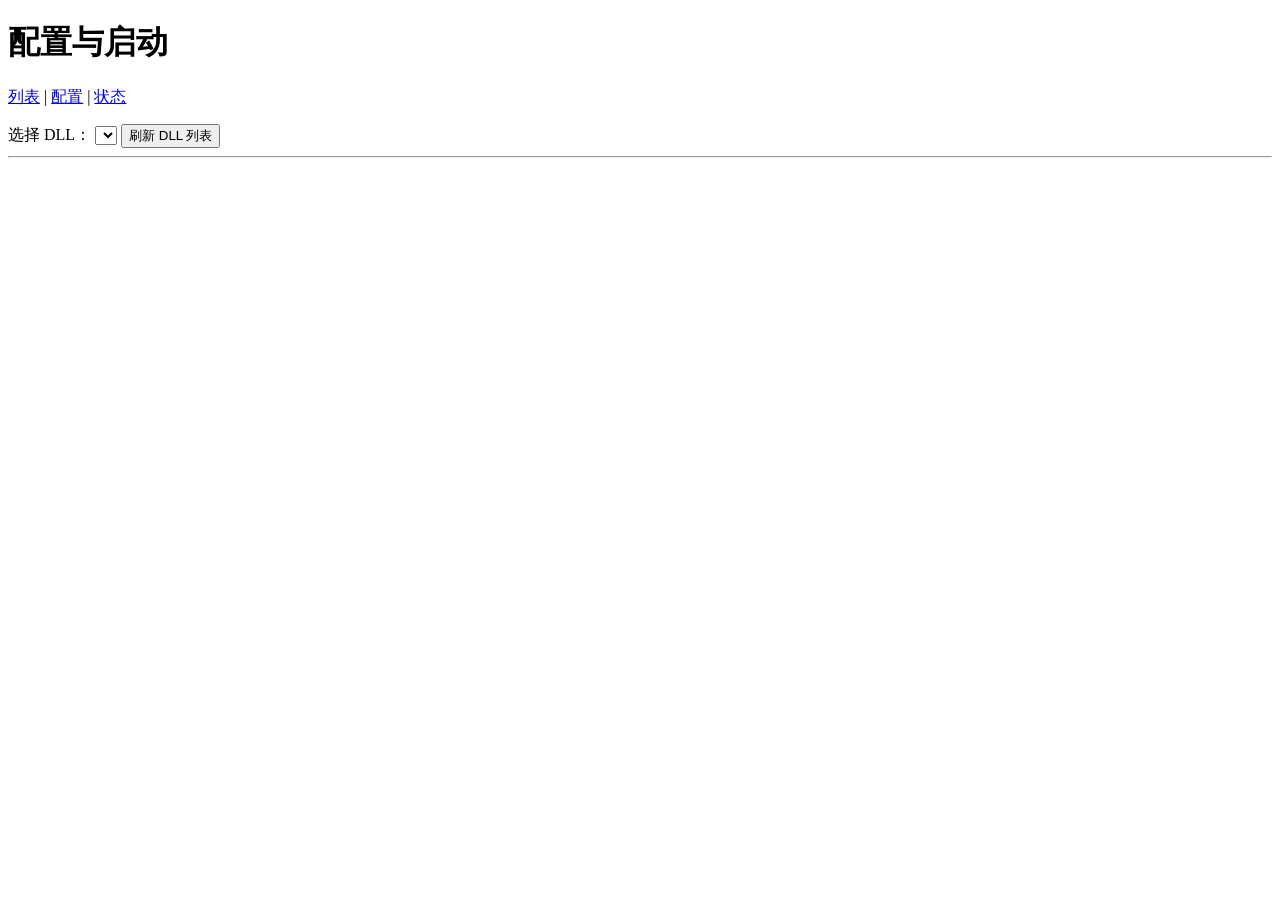
==== AssemblyLoadingProject/wwwroot/config.html @ 34b66fb0 "init: 基于 AssemblyLoadContext 的插件热插拔调度中心（纯 HTML 前端 + Minimal API）" ====
<!DOCTYPE html>
<html lang="zh">
<head>
<meta charset="utf-8" />
<title>配置与启动</title>
<script src="/app.js"></script>
</head>
<body>
<h1>配置与启动</h1>
<p><a href="/index.html">列表</a> | <a href="/config.html">配置</a> | <a href="/status.html">状态</a></p>

<div>
    <label>选择 DLL：</label>
    <select id="fileSel" onchange="loadConfig()"></select>
    <button onclick="refreshList()">刷新 DLL 列表</button>
    <span id="fileDesc" style="color:#666"></span>
</div>
<hr />

<div id="configPanel" style="display:none">
    <h3>配置</h3>
    <table cellpadding="4" cellspacing="0">
        <tr><td>启用调度：</td><td><input type="checkbox" id="enabled" /></td></tr>
        <tr><td>执行间隔（秒）：</td><td><input type="number" id="interval" value="60" /></td></tr>
        <tr><td>备注：</td><td><input type="text" id="notes" style="width:300px" /></td></tr>
    </table>

    <h4>执行参数（键值对）</h4>
    <table id="paramTable" cellpadding="4" cellspacing="0" border="1" style="border-collapse:collapse">
        <thead><tr><th>参数名</th><th>参数值</th><th></th></tr></thead>
        <tbody></tbody>
    </table>
    <button onclick="addParam()">+ 添加参数</button>
    <br /><br />

    <button onclick="saveConfig()">保存并应用</button>
    <button onclick="loadOnly()">仅加载</button>
    <button onclick="runOnce()">立即执行</button>
    <button onclick="unload()">卸载</button>
    <span id="msg" style="margin-left:10px"></span>
</div>

<script>
let files = [];

async function refreshList() {
    const data = await apiGet('/api/plugins');
    files = data || [];
    const sel = document.getElementById('fileSel');
    const prev = sel.value;
    sel.innerHTML = '<option value="">-- 选择插件 --</option>' +
        files.map(f => '<option value="' + esc(f.assemblyFile) + '">' + esc(f.assemblyFile) + '</option>').join('');
    if (prev) sel.value = prev;
    if (sel.value) loadConfig();
}

async function loadConfig() {
    const file = document.getElementById('fileSel').value;
    const msg = document.getElementById('msg');
    const desc = document.getElementById('fileDesc');
    document.getElementById('configPanel').style.display = 'none';
    msg.textContent = '';
    if (!file) return;

    try {
        const cfg = await apiGet('/api/plugins/' + encodeURIComponent(file) + '/config');
        document.getElementById('enabled').checked = cfg.enabled;
        document.getElementById('interval').value = cfg.intervalSeconds || 60;
        document.getElementById('notes').value = cfg.notes || '';

        const tb = document.querySelector('#paramTable tbody');
        tb.innerHTML = '';
        const params = cfg.parameters || {};
        for (const k in params) {
            addParamRow(k, params[k]);
        }
        if (Object.keys(params).length === 0) addParamRow('', '');

        // 显示描述
        const st = files.find(f => f.assemblyFile.toLowerCase() === file.toLowerCase());
        desc.textContent = st ? '（' + (st.description || '') + '）' : '';

        document.getElementById('configPanel').style.display = 'block';
    } catch (e) {
        msg.style.color = 'red';
        msg.textContent = '加载配置失败：' + e.message;
    }
}

function addParam() {
    addParamRow('', '');
}

function addParamRow(key, value) {
    const tb = document.querySelector('#paramTable tbody');
    const tr = document.createElement('tr');
    tr.innerHTML = '<td><input type="text" class="pk" style="width:160px" value="' + esc(key) + '" /></td>' +
        '<td><input type="text" class="pv" style="width:260px" value="' + esc(value) + '" /></td>' +
        '<td><button onclick="this.closest(\'tr\').remove()">删</button></td>';
    tb.appendChild(tr);
}

function collectParams() {
    const params = {};
    document.querySelectorAll('#paramTable tbody tr').forEach(tr => {
        const k = tr.querySelector('.pk').value.trim();
        const v = tr.querySelector('.pv').value;
        if (k) params[k] = v;
    });
    return params;
}

async function doPost(path, body) {
    const msg = document.getElementById('msg');
    msg.style.color = '';
    try {
        const r = await apiPost(path, body);
        msg.style.color = '#16a34a';
        msg.textContent = (r && r.message) || '操作成功';
        return r;
    } catch (e) {
        msg.style.color = 'red';
        msg.textContent = '操作失败：' + e.message;
        return null;
    }
}

async function saveConfig() {
    const file = document.getElementById('fileSel').value;
    if (!file) return;
    await doPost('/api/plugins/' + encodeURIComponent(file) + '/config', {
        assemblyFile: file,
        enabled: document.getElementById('enabled').checked,
        intervalSeconds: parseInt(document.getElementById('interval').value) || 0,
        notes: document.getElementById('notes').value,
        parameters: collectParams()
    });
}

async function loadOnly() {
    const file = document.getElementById('fileSel').value;
    if (!file) return;
    await doPost('/api/plugins/' + encodeURIComponent(file) + '/load');
}

async function runOnce() {
    const file = document.getElementById('fileSel').value;
    if (!file) return;
    await doPost('/api/plugins/' + encodeURIComponent(file) + '/run');
}

async function unload() {
    const file = document.getElementById('fileSel').value;
    if (!file) return;
    await doPost('/api/plugins/' + encodeURIComponent(file) + '/unload');
}

refreshList();
</script>
</body>
</html>
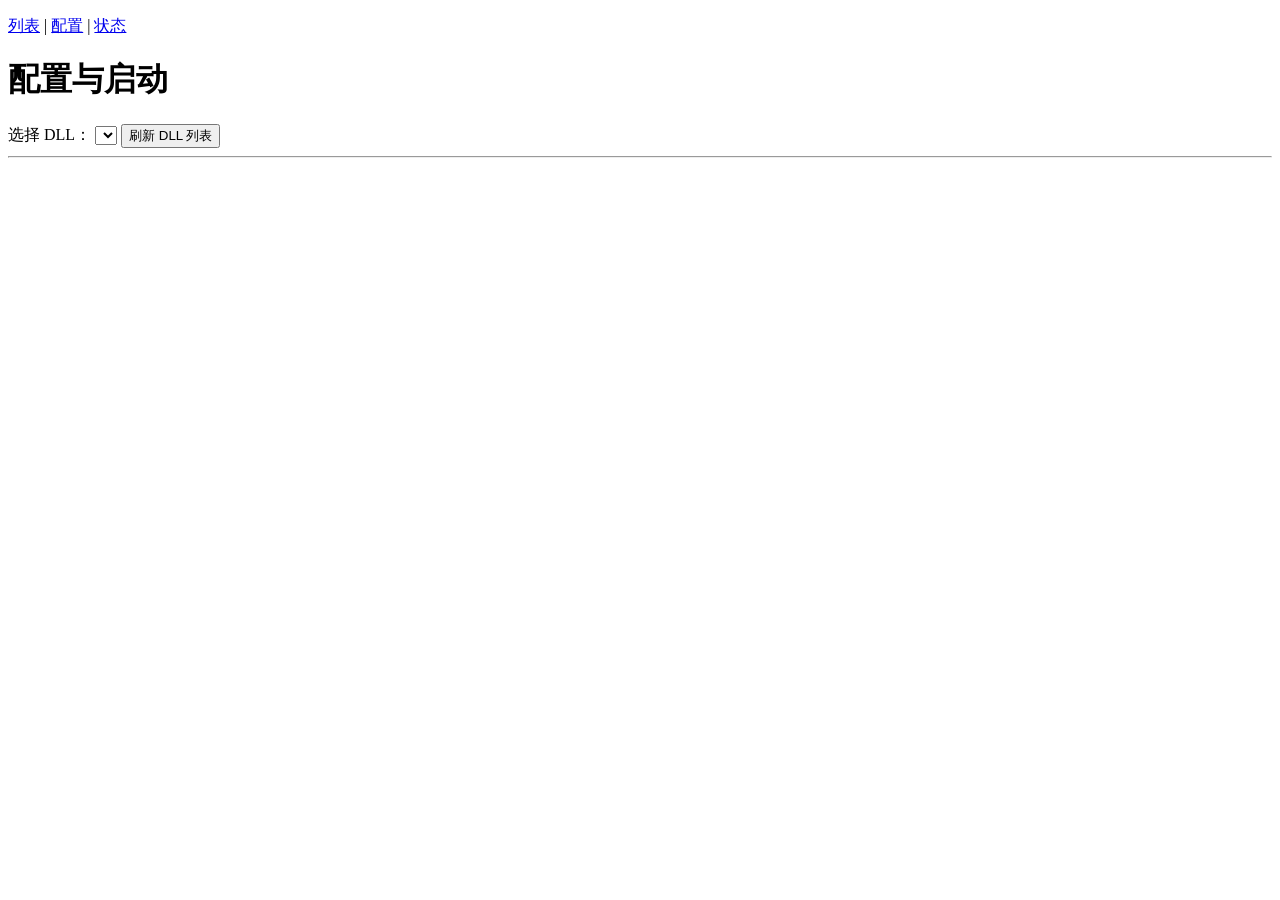
==== commit 7ff80b83: "更改持久化逻辑，添加注释，修改命名风格，更新readme" ====
--- a/AssemblyLoadingProject/wwwroot/config.html
+++ b/AssemblyLoadingProject/wwwroot/config.html
@@ -1,4 +1,12 @@
 <!DOCTYPE html>
+<!--
+  config.html —— 插件配置与启动页
+  功能：
+    1. 从后端加载 DLL 列表，选择要操作的插件；
+    2. 编辑启用状态、执行间隔、备注，以及键值对形式的执行参数；
+    3. 保存并应用 / 仅加载 / 立即执行 / 卸载。
+  所有操作通过 fetch 调用后端 Minimal API（见 Program.cs），不依赖任何前端框架。
+-->
 <html lang="zh">
 <head>
 <meta charset="utf-8" />
@@ -6,9 +14,12 @@
 <script src="/app.js"></script>
 </head>
 <body>
-<h1>配置与启动</h1>
+<!-- 页面顶部导航 -->
 <p><a href="/index.html">列表</a> | <a href="/config.html">配置</a> | <a href="/status.html">状态</a></p>
 
+<h1>配置与启动</h1>
+
+<!-- 插件选择区：下拉选择 DLL，或刷新列表 -->
 <div>
     <label>选择 DLL：</label>
     <select id="fileSel" onchange="loadConfig()"></select>
@@ -17,6 +28,7 @@
 </div>
 <hr />
 
+<!-- 配置编辑区：选中插件后才显示 -->
 <div id="configPanel" style="display:none">
     <h3>配置</h3>
     <table cellpadding="4" cellspacing="0">
@@ -26,6 +38,7 @@
     </table>
 
     <h4>执行参数（键值对）</h4>
+    <!-- 参数表：可动态增删行；空参数名会被忽略 -->
     <table id="paramTable" cellpadding="4" cellspacing="0" border="1" style="border-collapse:collapse">
         <thead><tr><th>参数名</th><th>参数值</th><th></th></tr></thead>
         <tbody></tbody>
@@ -33,6 +46,7 @@
     <button onclick="addParam()">+ 添加参数</button>
     <br /><br />
 
+    <!-- 操作区 -->
     <button onclick="saveConfig()">保存并应用</button>
     <button onclick="loadOnly()">仅加载</button>
     <button onclick="runOnce()">立即执行</button>
@@ -41,8 +55,12 @@
 </div>
 
 <script>
+// 当前已扫描到的插件列表（用于展示描述）
 let files = [];
 
+/**
+ * 拉取插件列表填充下拉框，并尽量保持已选中的项。
+ */
 async function refreshList() {
     const data = await apiGet('/api/plugins');
     files = data || [];
@@ -54,6 +72,9 @@
     if (sel.value) loadConfig();
 }
 
+/**
+ * 加载选中插件的当前配置并回填表单。
+ */
 async function loadConfig() {
     const file = document.getElementById('fileSel').value;
     const msg = document.getElementById('msg');
@@ -68,15 +89,14 @@
         document.getElementById('interval').value = cfg.intervalSeconds || 60;
         document.getElementById('notes').value = cfg.notes || '';
 
+        // 回填参数表
         const tb = document.querySelector('#paramTable tbody');
         tb.innerHTML = '';
         const params = cfg.parameters || {};
-        for (const k in params) {
-            addParamRow(k, params[k]);
-        }
+        for (const k in params) addParamRow(k, params[k]);
         if (Object.keys(params).length === 0) addParamRow('', '');
 
-        // 显示描述
+        // 展示插件描述
         const st = files.find(f => f.assemblyFile.toLowerCase() === file.toLowerCase());
         desc.textContent = st ? '（' + (st.description || '') + '）' : '';
 
@@ -87,10 +107,12 @@
     }
 }
 
+/** 添加一行空参数。 */
 function addParam() {
     addParamRow('', '');
 }
 
+/** 在参数表末尾追加一行（参数名 + 参数值 + 删除按钮）。 */
 function addParamRow(key, value) {
     const tb = document.querySelector('#paramTable tbody');
     const tr = document.createElement('tr');
@@ -100,6 +122,7 @@
     tb.appendChild(tr);
 }
 
+/** 收集参数表为对象；参数名为空的行被忽略。 */
 function collectParams() {
     const params = {};
     document.querySelectorAll('#paramTable tbody tr').forEach(tr => {
@@ -110,6 +133,7 @@
     return params;
 }
 
+/** 统一的 POST 封装：成功/失败均把结果提示到 #msg。 */
 async function doPost(path, body) {
     const msg = document.getElementById('msg');
     msg.style.color = '';
@@ -125,6 +149,7 @@
     }
 }
 
+/** 保存配置并应用（含启用状态、间隔、备注、参数）。 */
 async function saveConfig() {
     const file = document.getElementById('fileSel').value;
     if (!file) return;
@@ -137,18 +162,21 @@
     });
 }
 
+/** 仅加载插件（不启动调度）。 */
 async function loadOnly() {
     const file = document.getElementById('fileSel').value;
     if (!file) return;
     await doPost('/api/plugins/' + encodeURIComponent(file) + '/load');
 }
 
+/** 立即执行一次插件。 */
 async function runOnce() {
     const file = document.getElementById('fileSel').value;
     if (!file) return;
     await doPost('/api/plugins/' + encodeURIComponent(file) + '/run');
 }
 
+/** 卸载插件。 */
 async function unload() {
     const file = document.getElementById('fileSel').value;
     if (!file) return;
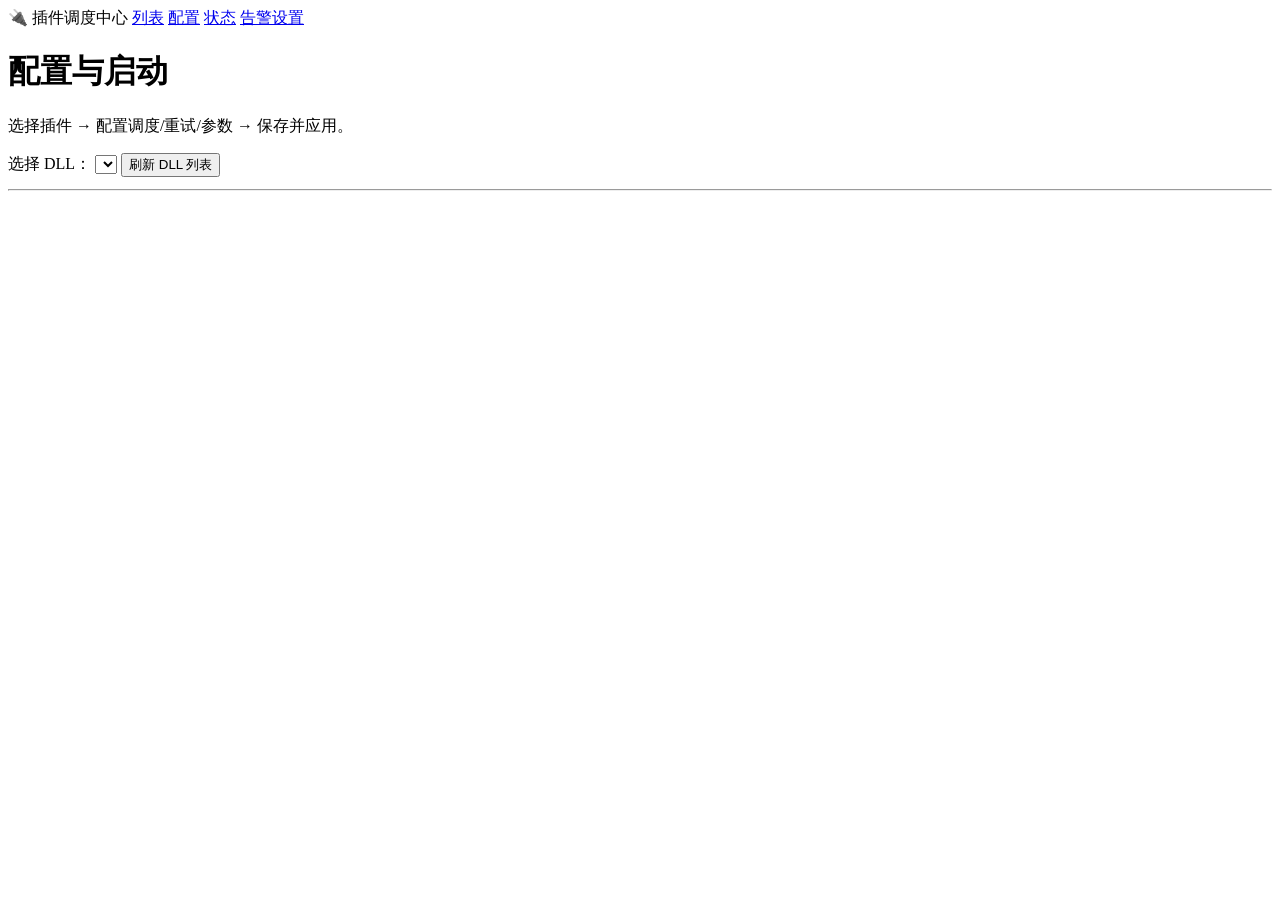
==== commit 8edfaf4c: "前端样式修改" ====
--- a/AssemblyLoadingProject/wwwroot/config.html
+++ b/AssemblyLoadingProject/wwwroot/config.html
@@ -11,19 +11,28 @@
 <head>
 <meta charset="utf-8" />
 <title>配置与启动</title>
+<link rel="stylesheet" href="/style.css" />
 <script src="/app.js"></script>
 </head>
 <body>
-<!-- 页面顶部导航 -->
-<p><a href="/index.html">列表</a> | <a href="/config.html">配置</a> | <a href="/status.html">状态</a></p>
-
-<h1>配置与启动</h1>
+<!-- 顶部导航 -->
+<nav class="topnav">
+    <span class="brand">🔌 插件调度中心</span>
+    <a href="/index.html">列表</a>
+    <a href="/config.html" class="active">配置</a>
+    <a href="/status.html">状态</a>
+    <a href="/settings.html">告警设置</a>
+</nav>
+
+<div class="container">
+<h1 class="page-title">配置与启动</h1>
+<p class="page-sub">选择插件 → 配置调度/重试/参数 → 保存并应用。</p>
 
 <!-- 插件选择区：下拉选择 DLL，或刷新列表 -->
-<div>
+<div style="margin-bottom:12px">
     <label>选择 DLL：</label>
     <select id="fileSel" onchange="loadConfig()"></select>
-    <button onclick="refreshList()">刷新 DLL 列表</button>
+    <button class="btn ghost sm" onclick="refreshList()">刷新 DLL 列表</button>
     <span id="fileDesc" style="color:#666"></span>
 </div>
 <hr />
@@ -33,8 +42,70 @@
     <h3>配置</h3>
     <table cellpadding="4" cellspacing="0">
         <tr><td>启用调度：</td><td><input type="checkbox" id="enabled" /></td></tr>
-        <tr><td>执行间隔（秒）：</td><td><input type="number" id="interval" value="60" /></td></tr>
         <tr><td>备注：</td><td><input type="text" id="notes" style="width:300px" /></td></tr>
+    </table>
+
+    <!-- 调度条件（任务启动方式） -->
+    <h4>调度条件</h4>
+    <table cellpadding="4" cellspacing="0">
+        <tr>
+            <td>模式：</td>
+            <td>
+                <select id="schedMode" onchange="onSchedModeChange()">
+                    <option value="0">固定间隔</option>
+                    <option value="1">Cron 表达式（精确时间）</option>
+                    <option value="2">多个精确时间</option>
+                    <option value="3">时间段内固定间隔</option>
+                </select>
+            </td>
+        </tr>
+
+        <!-- 固定间隔 / 时间段内间隔 共用 -->
+        <tr id="rowInterval"><td>间隔（秒）：</td><td><input type="number" id="interval" value="60" /></td></tr>
+
+        <!-- Cron 表达式 -->
+        <tr id="rowCron" style="display:none">
+            <td>Cron：</td>
+            <td><input type="text" id="cron" style="width:300px" placeholder="如 0 30 14 * * ?" />
+                <span style="color:#666">（支持精确到秒，6 段或 5 段）</span></td>
+        </tr>
+
+        <!-- 多个精确时间 -->
+        <tr id="rowTimes" style="display:none">
+            <td valign="top">精确时间：</td>
+            <td>
+                <div id="timesBox"></div>
+                <button onclick="addTime()">+ 添加时间</button>
+                <span style="color:#666">（每天在指定时刻各执行一次，如 09:00:00）</span>
+            </td>
+        </tr>
+
+        <!-- 时间段内固定间隔 -->
+        <tr id="rowWindow" style="display:none">
+            <td>窗口：</td>
+            <td><input type="text" id="winStart" placeholder="09:00" style="width:80px" /> 至
+                <input type="text" id="winEnd" placeholder="17:00" style="width:80px" />
+                <span style="color:#666">（仅在该时间段内按上面间隔执行）</span></td>
+        </tr>
+    </table>
+
+    <!-- 失败重试策略 -->
+    <h4>失败重试</h4>
+    <table cellpadding="4" cellspacing="0">
+        <tr>
+            <td>策略：</td>
+            <td>
+                <select id="retryStrategy" onchange="onRetryChange()">
+                    <option value="0">不重试</option>
+                    <option value="1">固定间隔重试</option>
+                    <option value="2">指数退避重试</option>
+                    <option value="3">指定次数重试</option>
+                </select>
+            </td>
+        </tr>
+        <tr id="rowRetryInterval"><td>重试间隔（秒）：</td><td><input type="number" id="retryInterval" value="60" /></td></tr>
+        <tr id="rowMaxRetry"><td>最大重试次数：</td><td><input type="number" id="maxRetry" value="3" /></td></tr>
+        <tr id="rowBackoffFactor" style="display:none"><td>退避因子：</td><td><input type="number" id="backoffFactor" value="2" step="0.5" /></td></tr>
     </table>
 
     <h4>执行参数（键值对）</h4>
@@ -86,8 +157,32 @@
     try {
         const cfg = await apiGet('/api/plugins/' + encodeURIComponent(file) + '/config');
         document.getElementById('enabled').checked = cfg.enabled;
-        document.getElementById('interval').value = cfg.intervalSeconds || 60;
         document.getElementById('notes').value = cfg.notes || '';
+
+        // 回填调度配置
+        const s = cfg.schedule || {};
+        const mode = (s.mode === undefined || s.mode === null) ? 0 : s.mode;
+        document.getElementById('schedMode').value = String(mode);
+        document.getElementById('interval').value = (s.intervalSeconds || cfg.intervalSeconds || 60);
+        document.getElementById('cron').value = s.cron || cfg.cron || '';
+        document.getElementById('winStart').value = s.windowStart || '';
+        document.getElementById('winEnd').value = s.windowEnd || '';
+
+        // 回填精确时间列表
+        const timesBox = document.getElementById('timesBox');
+        timesBox.innerHTML = '';
+        const times = (s.times && s.times.length) ? s.times : (mode == 2 ? [''] : []);
+        times.forEach(t => addTimeRow(t));
+        onSchedModeChange();
+
+        // 回填失败重试配置
+        const r = cfg.retry || {};
+        const rs = (r.strategy === undefined || r.strategy === null) ? 0 : r.strategy;
+        document.getElementById('retryStrategy').value = String(rs);
+        document.getElementById('retryInterval').value = r.retryIntervalSeconds || 60;
+        document.getElementById('maxRetry').value = r.maxRetryCount || 3;
+        document.getElementById('backoffFactor').value = r.backoffFactor || 2;
+        onRetryChange();
 
         // 回填参数表
         const tb = document.querySelector('#paramTable tbody');
@@ -105,6 +200,81 @@
         msg.style.color = 'red';
         msg.textContent = '加载配置失败：' + e.message;
     }
+}
+
+/** 根据当前选择的调度模式，显示/隐藏对应的配置项。 */
+function onSchedModeChange() {
+    const mode = parseInt(document.getElementById('schedMode').value) || 0;
+    document.getElementById('rowInterval').style.display = (mode == 0 || mode == 3) ? '' : 'none';
+    document.getElementById('rowCron').style.display = (mode == 1) ? '' : 'none';
+    document.getElementById('rowTimes').style.display = (mode == 2) ? '' : 'none';
+    document.getElementById('rowWindow').style.display = (mode == 3) ? '' : 'none';
+}
+
+/** 添加一行精确时间输入框。 */
+function addTime() {
+    addTimeRow('');
+}
+
+/** 在精确时间列表末尾追加一行（时间 + 删除按钮）。 */
+function addTimeRow(value) {
+    const box = document.getElementById('timesBox');
+    const row = document.createElement('div');
+    row.innerHTML = '<input type="text" class="tk" style="width:120px" value="' + esc(value) + '" placeholder="09:00:00" />' +
+        ' <button onclick="this.closest(\'div\').remove()">删</button>';
+    box.appendChild(row);
+}
+
+/** 收集精确时间列表（忽略空值）。 */
+function collectTimes() {
+    const times = [];
+    document.querySelectorAll('#timesBox .tk').forEach(inp => {
+        const v = inp.value.trim();
+        if (v) times.push(v);
+    });
+    return times;
+}
+
+/** 收集调度配置为对象（随配置一起提交给后端）。 */
+function collectSchedule() {
+    const mode = parseInt(document.getElementById('schedMode').value) || 0;
+    const s = {
+        mode: mode,
+        intervalSeconds: parseInt(document.getElementById('interval').value) || 60
+    };
+    if (mode == 1) s.cron = document.getElementById('cron').value.trim();
+    if (mode == 2) s.times = collectTimes();
+    if (mode == 3) {
+        s.windowStart = document.getElementById('winStart').value.trim();
+        s.windowEnd = document.getElementById('winEnd').value.trim();
+    }
+    return s;
+}
+
+/** 根据当前选择的失败重试策略，显示/隐藏对应配置项。 */
+function onRetryChange() {
+    const rs = parseInt(document.getElementById('retryStrategy').value) || 0;
+    // 固定间隔/指数退避/指定次数都用得到"间隔"与"最大次数"；退避因子仅指数退避用
+    document.getElementById('rowRetryInterval').style.display = (rs == 1 || rs == 2 || rs == 3) ? '' : 'none';
+    document.getElementById('rowMaxRetry').style.display = (rs == 2 || rs == 3) ? '' : 'none';
+    document.getElementById('rowBackoffFactor').style.display = (rs == 2) ? '' : 'none';
+}
+
+/** 收集失败重试配置为对象；策略为"不重试"时返回 null（不持久化该字段）。 */
+function collectRetry() {
+    const rs = parseInt(document.getElementById('retryStrategy').value) || 0;
+    if (rs == 0) return null;
+    const r = {
+        strategy: rs,
+        retryIntervalSeconds: parseInt(document.getElementById('retryInterval').value) || 60
+    };
+    if (rs == 2 || rs == 3) {
+        r.maxRetryCount = parseInt(document.getElementById('maxRetry').value) || 3;
+    }
+    if (rs == 2) {
+        r.backoffFactor = parseFloat(document.getElementById('backoffFactor').value) || 2;
+    }
+    return r;
 }
 
 /** 添加一行空参数。 */
@@ -149,14 +319,16 @@
     }
 }
 
-/** 保存配置并应用（含启用状态、间隔、备注、参数）。 */
+/** 保存配置并应用（含启用状态、调度条件、备注、参数）。 */
 async function saveConfig() {
     const file = document.getElementById('fileSel').value;
     if (!file) return;
     await doPost('/api/plugins/' + encodeURIComponent(file) + '/config', {
         assemblyFile: file,
         enabled: document.getElementById('enabled').checked,
-        intervalSeconds: parseInt(document.getElementById('interval').value) || 0,
+        intervalSeconds: parseInt(document.getElementById('interval').value) || 60,
+        schedule: collectSchedule(),
+        retry: collectRetry(),
         notes: document.getElementById('notes').value,
         parameters: collectParams()
     });
@@ -185,5 +357,6 @@
 
 refreshList();
 </script>
+</div>
 </body>
 </html>
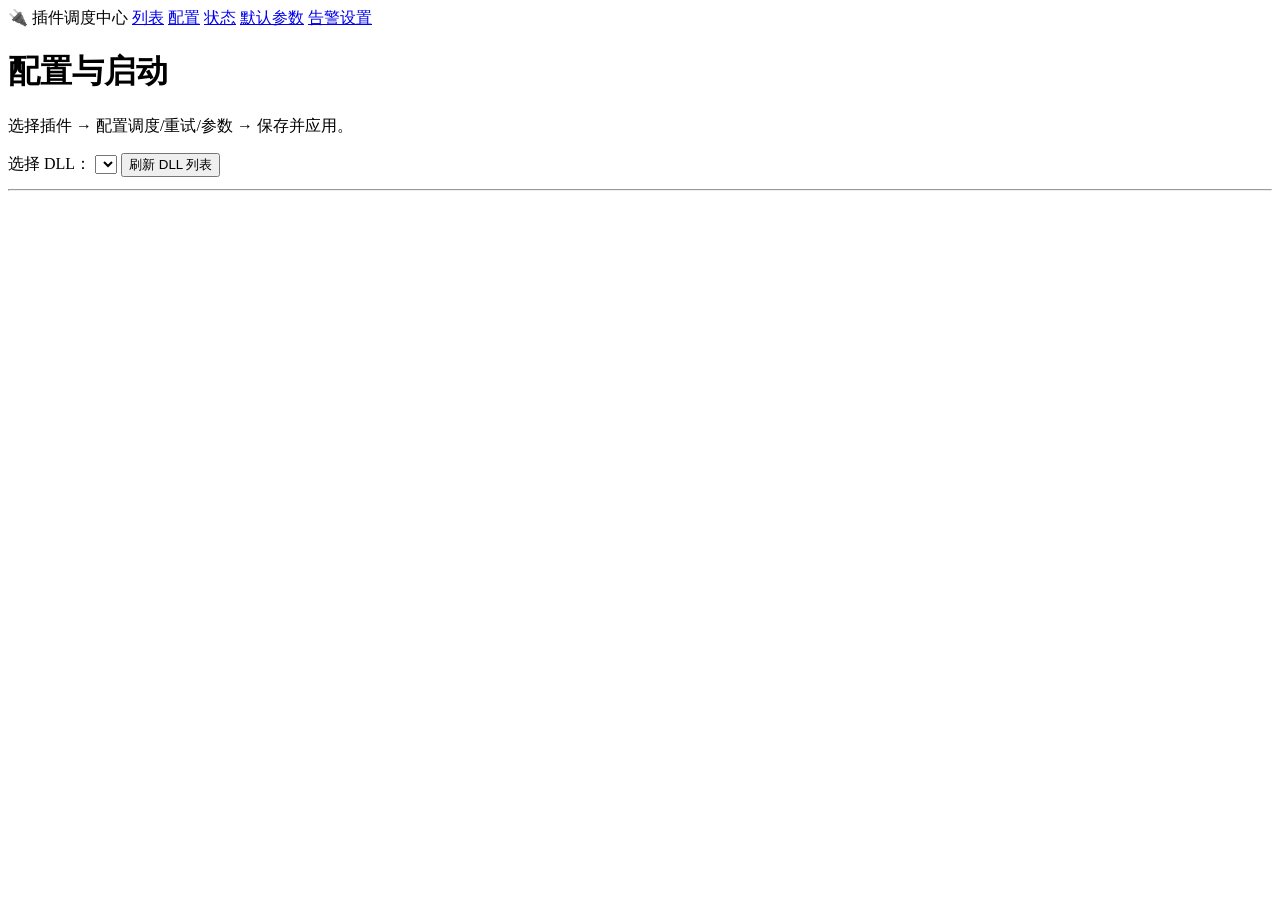
==== commit 960e865e: "连接参数移至宿主层" ====
--- a/AssemblyLoadingProject/wwwroot/config.html
+++ b/AssemblyLoadingProject/wwwroot/config.html
@@ -21,6 +21,7 @@
     <a href="/index.html">列表</a>
     <a href="/config.html" class="active">配置</a>
     <a href="/status.html">状态</a>
+    <a href="/defaults.html">默认参数</a>
     <a href="/settings.html">告警设置</a>
 </nav>
 
